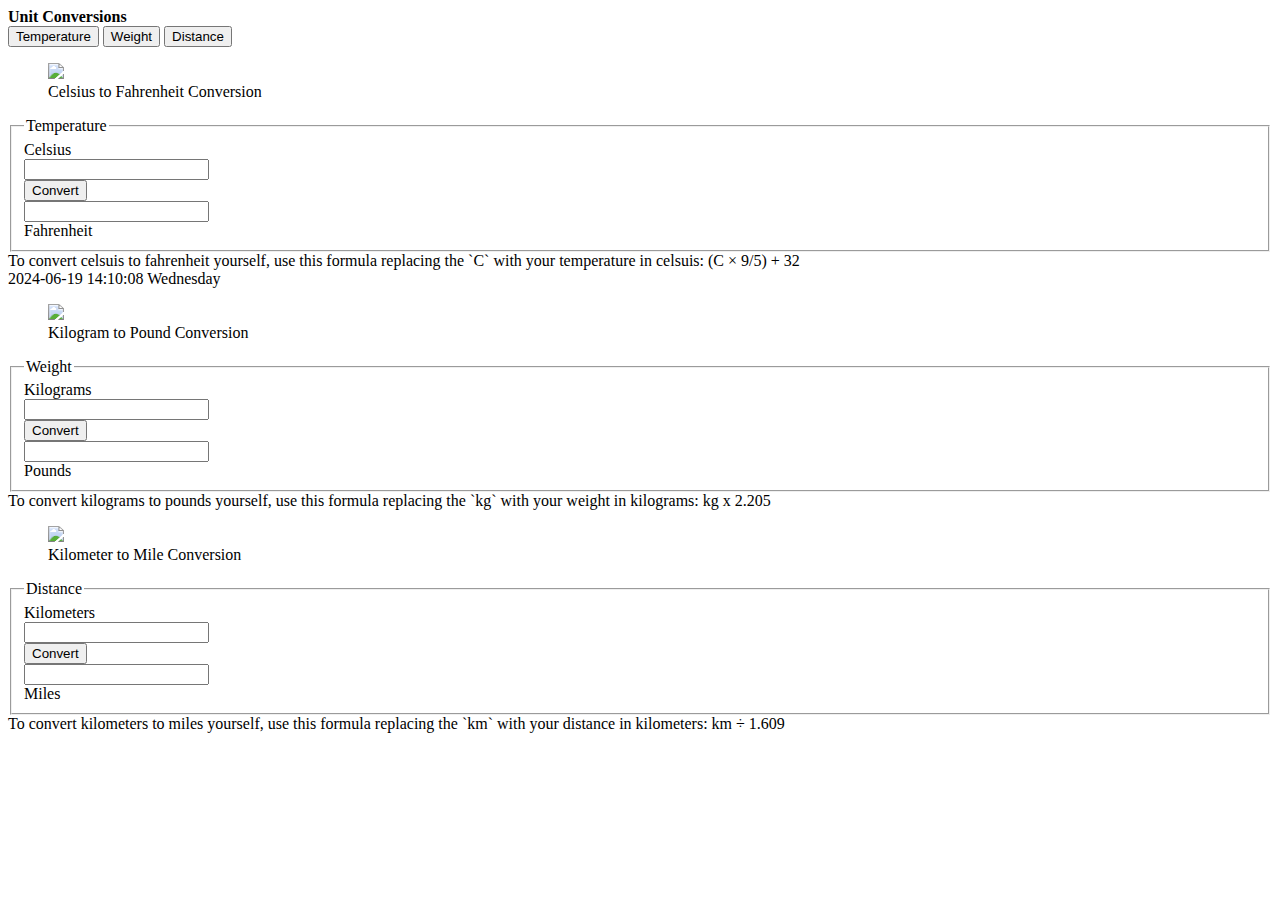
==== ibm/AI_Developer/HTML_CSS_JS/unit_conversions.html @ fd23ba1f "added unit_conversions.html" ====
<!DOCTYPE html>
<html>
  <head>
    <title>Unit conversions</title>
  </head>
  <body>
    <section id="home">
      <header><b>Unit Conversions</b></header>
      <nav>
        <a href="#temperature"><button>Temperature</button></a>
        <!-- Button for redirecting users to the weight section -->
        <a href="#weight"><button>Weight</button></a>
        <!-- Button for redirecting users to the distance section -->
        <a href="#distance"><button>Distance</button></a>
      </nav>
    </section>
    <div id="all-conversions-sections">
      <section id="temperature">
        <div id="tmp">
          <figure>
            <img
              src="https://cf-courses-data.s3.us.cloud-object-storage.appdomain.cloud/IBMDeveloperSkillsNetwork-CD0101EN-SkillsNetwork/labs/Theia%20Labs/02%20-%20HTML5%20Elements/images/thermo.png"
              width="200px"
            />
            <figcaption>Celsius to Fahrenheit Conversion</figcaption>
          </figure>
          <article>
            <fieldset>
              <legend>Temperature</legend>
              <!-- Label for Temperature input -->
              <label for="celsius">Celsius</label> <br />
              <input type="number" id="celsius" /> <br />
              <!-- The conversion button -->
              <button id="temperature">Convert</button> <br />
              <!-- Label for Temperature output -->
              <input type="number" id="fahrenheit" /> <br />
              <label for="fahrenheit">Fahrenheit</label>
            </fieldset>
          </article>
          <aside>
            To convert celsuis to fahrenheit yourself, use this formula
            replacing the `C` with your temperature in celsuis: (C × 9/5) + 32
          </aside>
        </div>
      </section>
      <section id="weight">
        <!-- Weight conversion section -->2024-06-19 14:10:08 Wednesday
        <div id="wgt">
          <figure>
            <img
              src="https://cf-courses-data.s3.us.cloud-object-storage.appdomain.cloud/IBMDeveloperSkillsNetwork-CD0101EN-SkillsNetwork/labs/Theia%20Labs/02%20-%20HTML5%20Elements/images/weight.png"
              width="200px"
            />
            <figcaption>Kilogram to Pound Conversion</figcaption>
          </figure>

          <article>
            <!-- This contains the specific elements for weight conversion -->
            <fieldset>
              <legend>Weight</legend>
              <!-- Label for Weight input -->
              <label for="kilo">Kilograms</label> <br />

              <input type="number" id="kilo" /> <br />

              <!-- The conversion button -->
              <button id="weight">Convert</button> <br />

              <!-- Label for Weight output -->
              <input type="number" id="pounds" /> <br />

              <label for="pounds">Pounds</label>
            </fieldset>
          </article>

          <aside>
            To convert kilograms to pounds yourself, use this formula replacing
            the `kg` with your weight in kilograms: kg x 2.205
          </aside>
        </div>
      </section>
      <section id="distance">
        <!-- Distance conversion section -->
        <div id="dst">
          <figure>
            <img
              src="https://cf-courses-data.s3.us.cloud-object-storage.appdomain.cloud/IBMDeveloperSkillsNetwork-CD0101EN-SkillsNetwork/labs/Theia%20Labs/02%20-%20HTML5%20Elements/images/speedo.png"
              width="200px"
            />
            <figcaption>Kilometer to Mile Conversion</figcaption>
          </figure>

          <article>
            <!-- This contains the specific elements for distance conversion -->
            <fieldset>
              <legend>Distance</legend>
              <!-- Label for Distance input -->
              <label for="km">Kilometers</label> <br />

              <input type="number" id="km" /> <br />

              <!-- The conversion button -->
              <button id="distance">Convert</button> <br />

              <!-- Label for Distance output -->
              <input type="number" id="miles" /> <br />

              <label for="miles">Miles</label>
            </fieldset>
          </article>

          <aside>
            To convert kilometers to miles yourself, use this formula replacing
            the `km` with your distance in kilometers: km &divide; 1.609
          </aside>
        </div>
      </section>
    </div>
  </body>
</html>
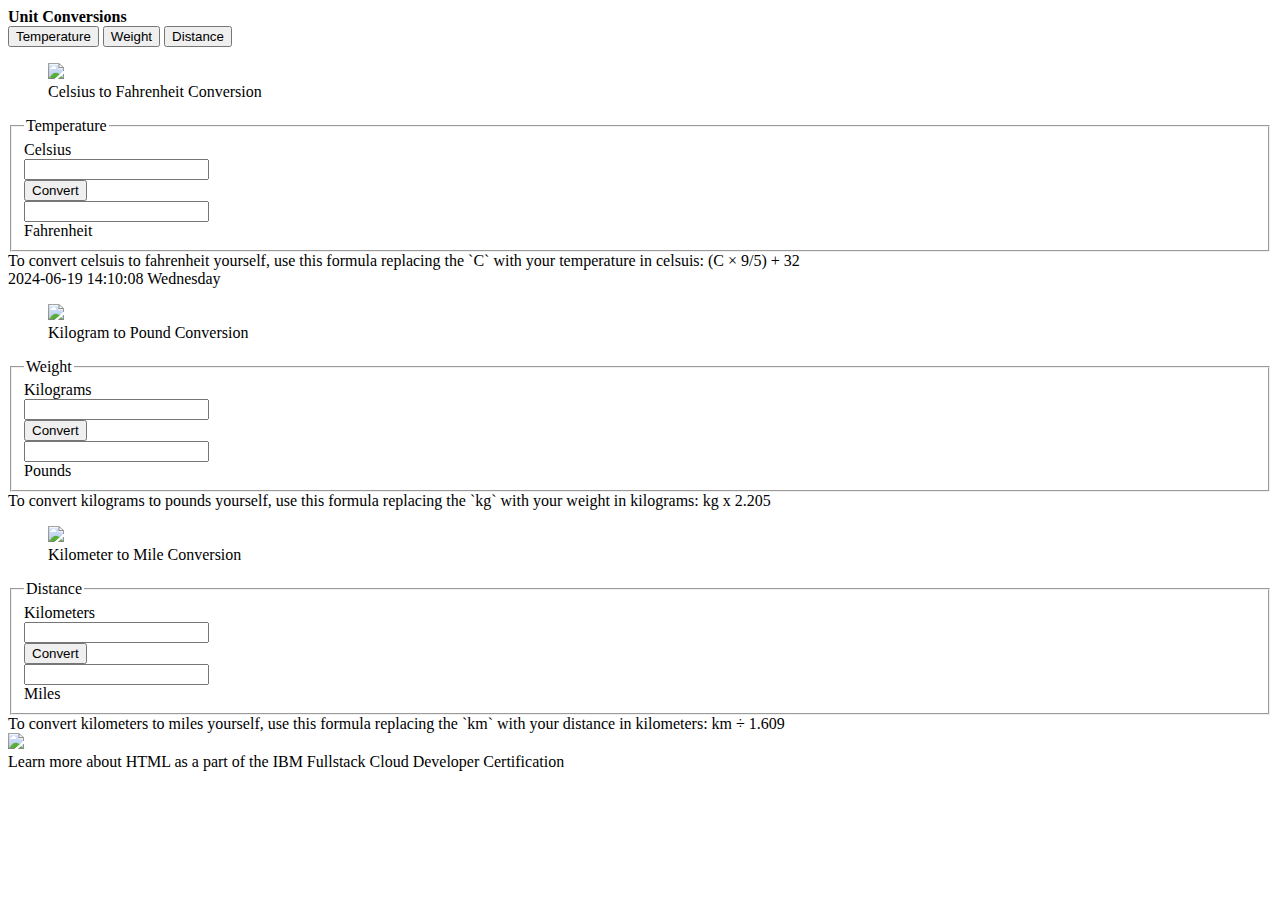
==== commit db1a4084: "unit conversions script - html/css/javascript practice" ====
--- a/ibm/AI_Developer/HTML_CSS_JS/unit_conversions.html
+++ b/ibm/AI_Developer/HTML_CSS_JS/unit_conversions.html
@@ -116,5 +116,16 @@
         </div>
       </section>
     </div>
+    <div id="go-home">
+      <a href="#home">
+        <img
+          src="https://cf-courses-data.s3.us.cloud-object-storage.appdomain.cloud/IBMDeveloperSkillsNetwork-CD0101EN-SkillsNetwork/labs/Theia%20Labs/02%20-%20HTML5%20Elements/images/home.svg"
+        />
+      </a>
+    </div>
   </body>
+  <footer>
+    Learn more about HTML as a part of the IBM Fullstack Cloud Developer
+    Certification
+  </footer>
 </html>
